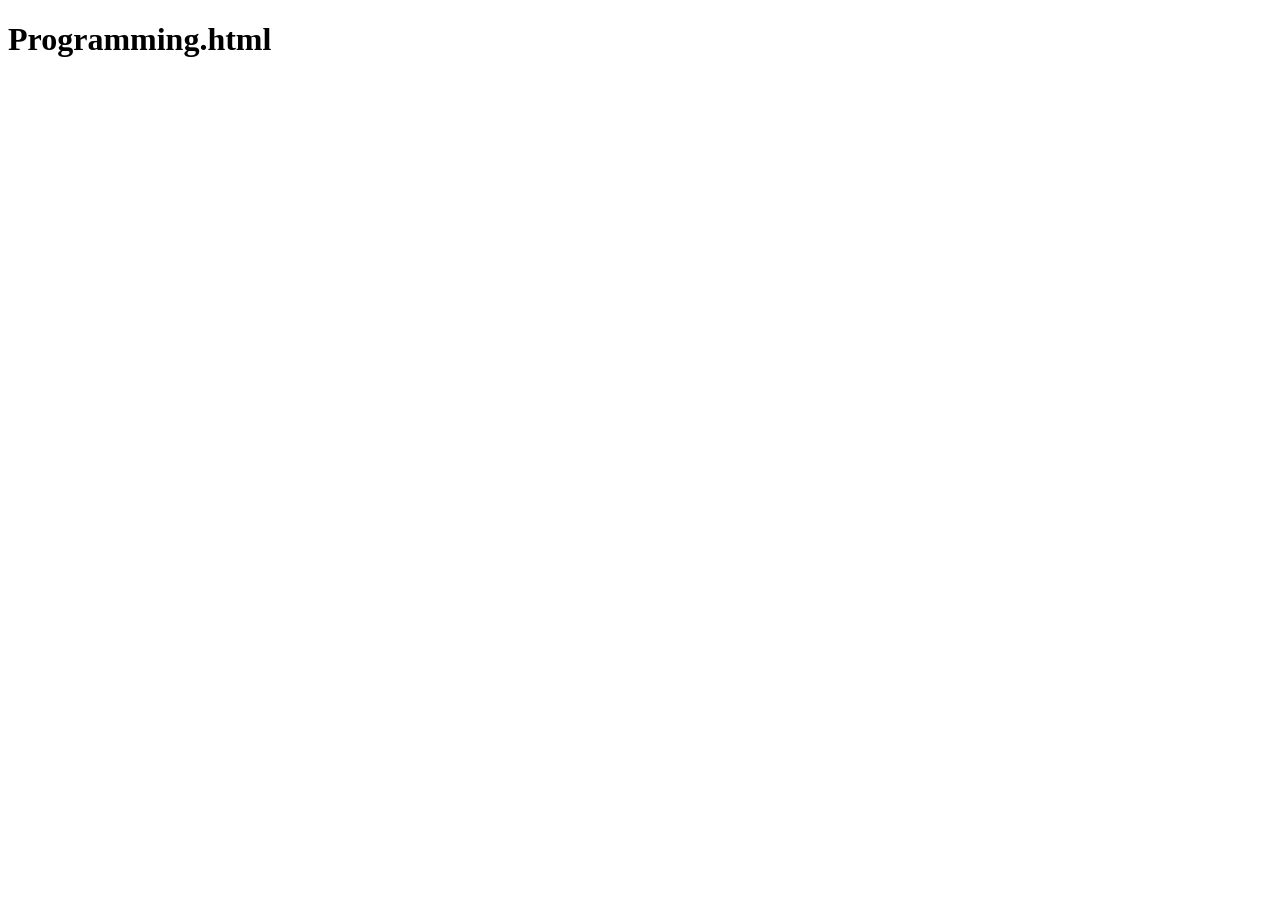
==== content/programming.html @ 9a12b933 "html rendering succesful" ====
<!doctype html>
<html lang="en">
    <head>
        <meta charset="UTF-8" />
        <meta name="viewport" content="width=device-width, initial-scale=1.0" />
        <meta http-equiv="X-UA-Compatible" content="ie=edge" />
        <title>Programming.html</title>
        <link rel="icon" href="./favicon.ico" type="image/x-icon" />
    </head>
    <body>
        <main>
            <h1>Programming.html</h1>
        </main>
    </body>
</html>
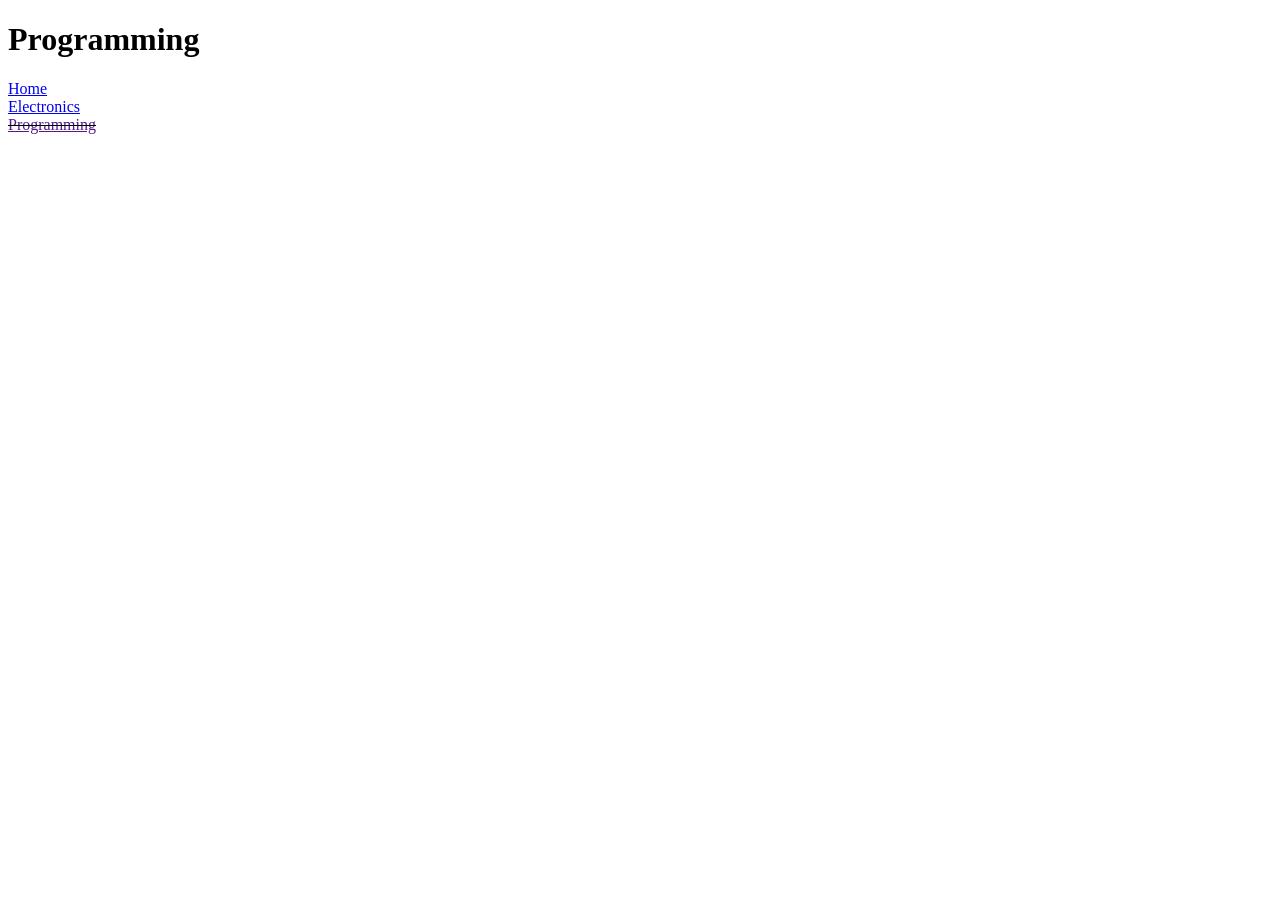
==== commit 247b8a63: "render body as binary, major refactor" ====
--- a/content/programming.html
+++ b/content/programming.html
@@ -1,15 +1,24 @@
 <!doctype html>
 <html lang="en">
-    <head>
-        <meta charset="UTF-8" />
-        <meta name="viewport" content="width=device-width, initial-scale=1.0" />
-        <meta http-equiv="X-UA-Compatible" content="ie=edge" />
-        <title>Programming.html</title>
-        <link rel="icon" href="./favicon.ico" type="image/x-icon" />
-    </head>
-    <body>
-        <main>
-            <h1>Programming.html</h1>
-        </main>
-    </body>
-</html>
+  <head>
+    <meta charset="utf-8">
+    <meta name="viewport" content="width=device-width, initial-scale=1">
+    <meta name="color-scheme" content="light dark" />
+    <link rel="stylesheet" href="pico/css/pico.pumpkin.min.css">
+    <title>Programming || sla-ppy.com</title>
+  </head>
+  <body>
+    <main class="container">
+      <h1>Programming</h1>
+
+    <header>
+      <div class="grid">
+        <div><a href="home.html">Home</a></div>
+        <div><a href="electronics.html">Electronics</a></div>
+        <div><del><a href="">Programming</a><del></div>
+      </div>
+    </header>
+
+    </main>
+  </body>
+</html>
